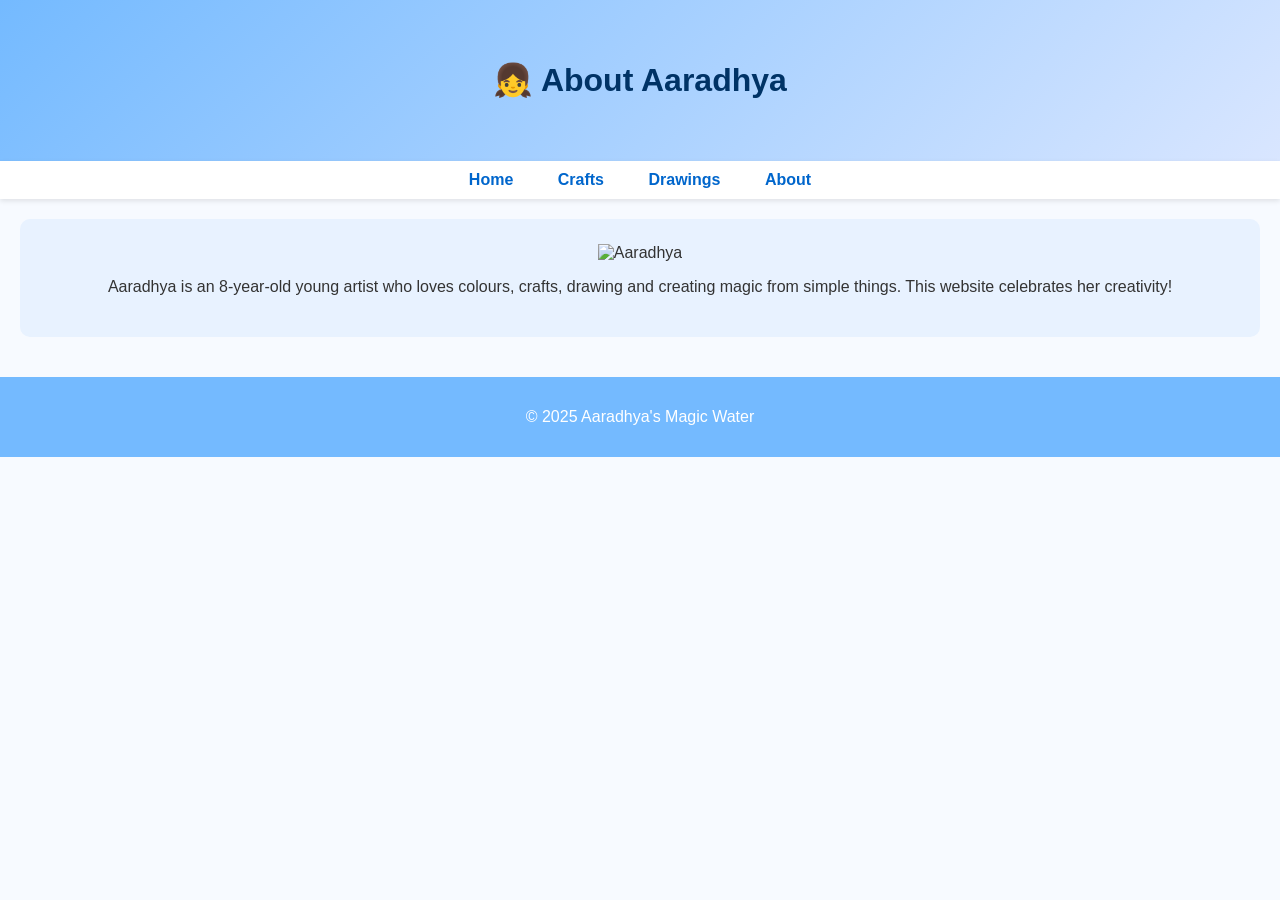
==== about.html @ 0a20c28c "Add about.html for Aaradhya's Magic Water site" ====
<!DOCTYPE html>
<html lang="en">
<head>
    <meta charset="UTF-8">
    <meta name="viewport" content="width=device-width, initial-scale=1.0">
    <title>About - Aaradhya's Magic Water</title>
    <link rel="stylesheet" href="style.css">
</head>
<body>

<header>
    <h1>👧 About Aaradhya</h1>
</header>

<nav>
    <a href="index.html">Home</a>
    <a href="crafts.html">Crafts</a>
    <a href="drawings.html">Drawings</a>
    <a href="about.html">About</a>
</nav>

<section class="section about">
    <img src="images/aaradhya.jpg" class="profile" alt="Aaradhya">
    <p>
        Aaradhya is an 8-year-old young artist who loves colours,
        crafts, drawing and creating magic from simple things.
        This website celebrates her creativity!
    </p>
</section>

<footer>
    <p>© 2025 Aaradhya's Magic Water</p>
</footer>

</body>
</html>
---- style.css ----
body {
    font-family: "Comic Sans MS", Arial, sans-serif;
    margin: 0;
    background: #f7faff;
    color: #333;
}

header {
    background: linear-gradient(135deg, #74baff, #d9e6ff);
    padding: 40px;
    text-align: center;
    color: #003366;
}

nav {
    background: #fff;
    padding: 10px;
    text-align: center;
    box-shadow: 0 2px 5px rgba(0,0,0,0.1);
}

nav a {
    margin: 0 20px;
    text-decoration: none;
    color: #0066cc;
    font-weight: bold;
}

.section {
    padding: 40px;
    text-align: center;
}

.gallery {
    display: flex;
    justify-content: center;
    gap: 20px;
    flex-wrap: wrap;
}

.gallery .item {
    width: 220px;
}

.gallery img {
    width: 100%;
    border-radius: 12px;
    border: 2px solid #bcd7ff;
    box-shadow: 0 2px 5px rgba(0,0,0,0.1);
}

.about {
    background: #e8f2ff;
    border-radius: 10px;
    margin: 20px;
    padding: 25px;
}

footer {
    background: #74baff;
    color: #fff;
    text-align: center;
    padding: 15px;
    margin-top: 40px;
}
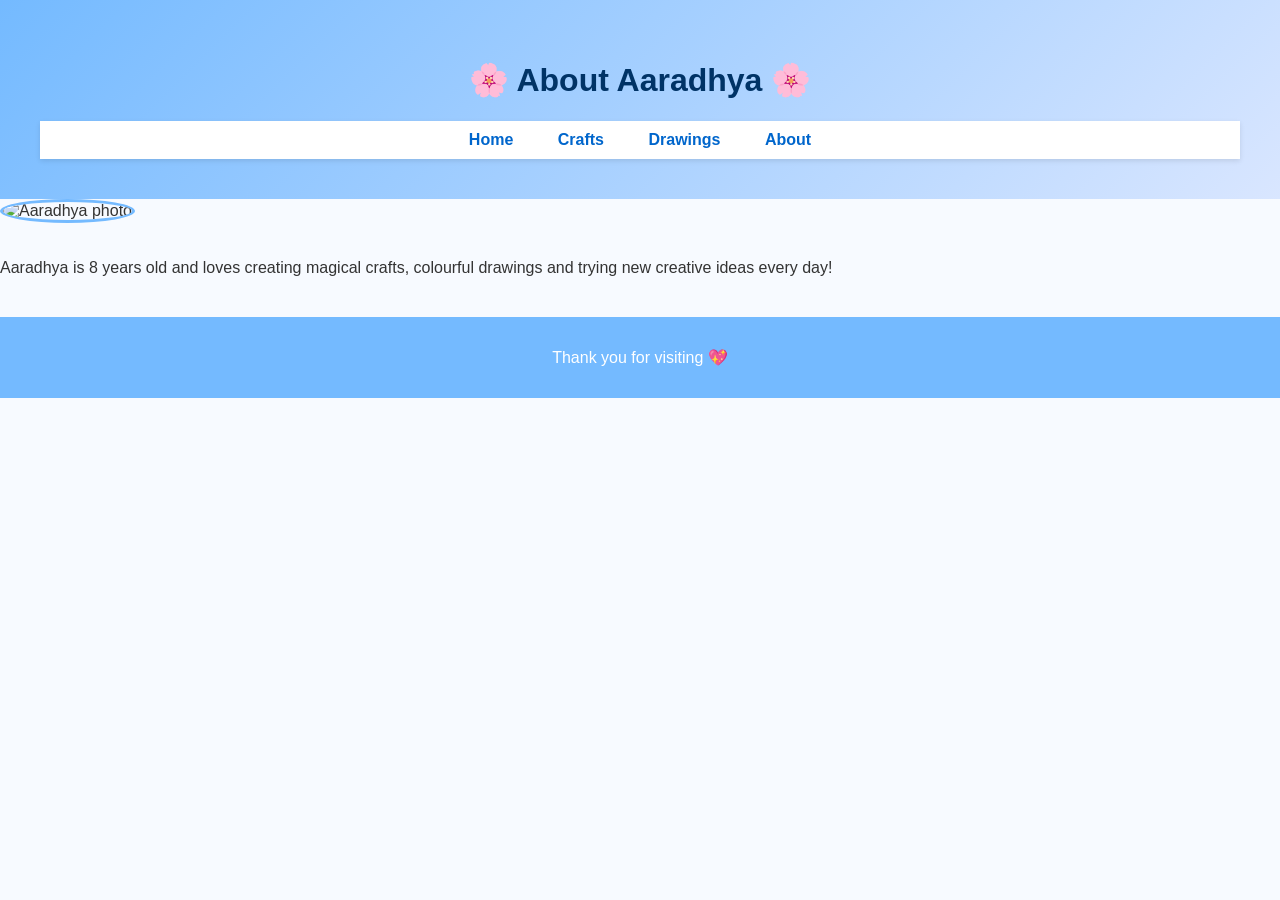
==== commit 36e9a922: "Revise about.html content and structure" ====
--- a/about.html
+++ b/about.html
@@ -1,35 +1,30 @@
 <!DOCTYPE html>
-<html lang="en">
+<html>
 <head>
-    <meta charset="UTF-8">
-    <meta name="viewport" content="width=device-width, initial-scale=1.0">
-    <title>About - Aaradhya's Magic Water</title>
-    <link rel="stylesheet" href="style.css">
+  <meta charset="UTF-8">
+  <title>About | Aaradhya's Magic Water</title>
+  <link rel="stylesheet" href="style.css">
 </head>
 <body>
 
 <header>
-    <h1>👧 About Aaradhya</h1>
-</header>
-
-<nav>
+  <h1>🌸 About Aaradhya 🌸</h1>
+  <nav>
     <a href="index.html">Home</a>
     <a href="crafts.html">Crafts</a>
     <a href="drawings.html">Drawings</a>
     <a href="about.html">About</a>
-</nav>
+  </nav>
+</header>
 
-<section class="section about">
-    <img src="images/aaradhya.jpg" class="profile" alt="Aaradhya">
-    <p>
-        Aaradhya is an 8-year-old young artist who loves colours,
-        crafts, drawing and creating magic from simple things.
-        This website celebrates her creativity!
-    </p>
+<section class="about-section">
+  <img src="images/aaradhya.jpg" class="profile" alt="Aaradhya photo">
+  <p>Aaradhya is 8 years old and loves creating magical crafts,
+     colourful drawings and trying new creative ideas every day!</p>
 </section>
 
 <footer>
-    <p>© 2025 Aaradhya's Magic Water</p>
+  <p>Thank you for visiting 💖</p>
 </footer>
 
 </body>
--- a/style.css
+++ b/style.css
@@ -63,3 +63,11 @@
     padding: 15px;
     margin-top: 40px;
 }
+
+.profile {
+    width: 180px;
+    border-radius: 50%;
+    border: 3px solid #74baff;
+    margin-bottom: 20px;
+}
+
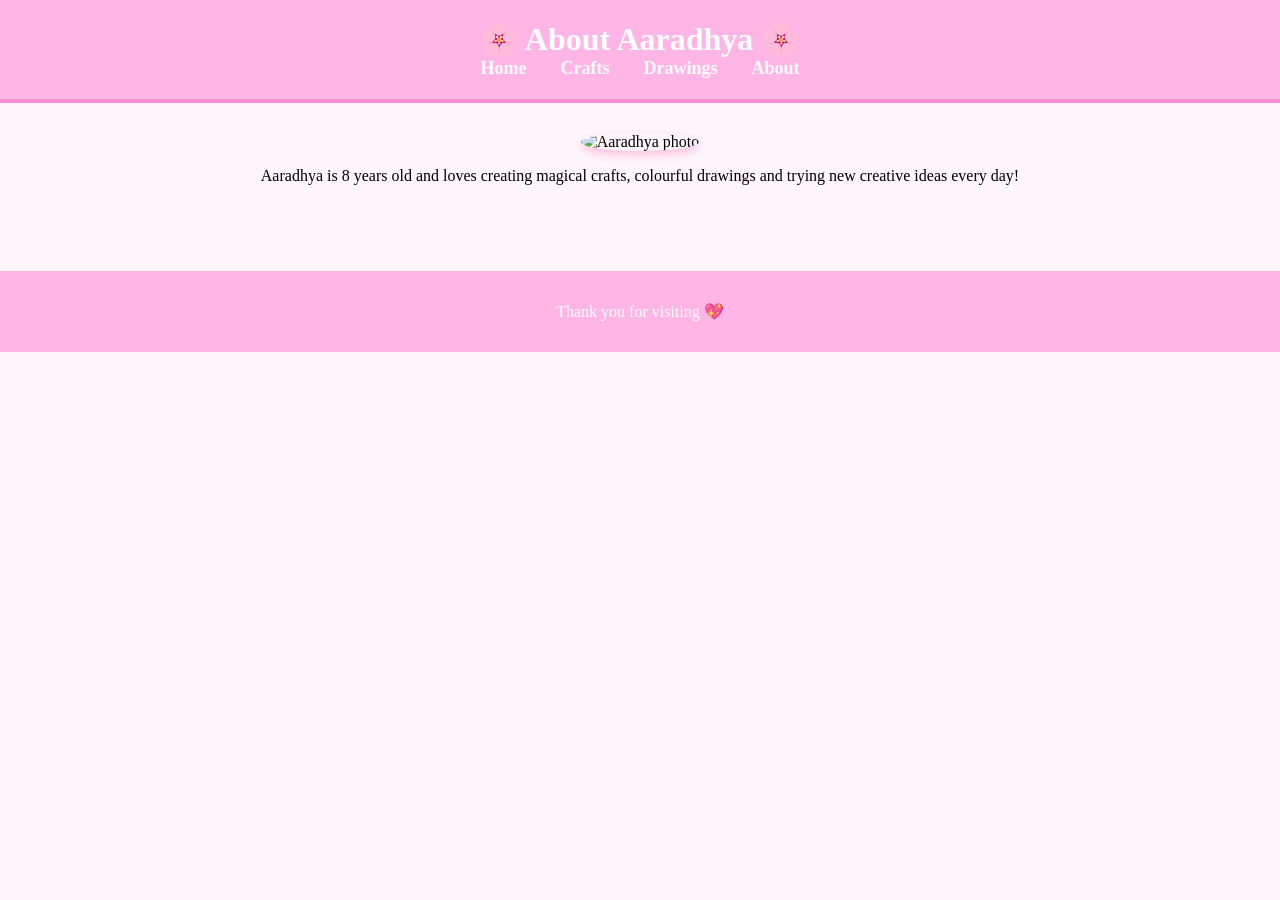
==== commit 5c2bad60: "Update profile image format from .jpg to .jpeg" ====
--- a/about.html
+++ b/about.html
@@ -18,7 +18,7 @@
 </header>
 
 <section class="about-section">
-  <img src="images/aaradhya.jpg" class="profile" alt="Aaradhya photo">
+  <img src="images/aaradhya.jpeg" class="profile" alt="Aaradhya photo">
   <p>Aaradhya is 8 years old and loves creating magical crafts,
      colourful drawings and trying new creative ideas every day!</p>
 </section>
--- a/style.css
+++ b/style.css
@@ -1,73 +1,75 @@
 body {
-    font-family: "Comic Sans MS", Arial, sans-serif;
-    margin: 0;
-    background: #f7faff;
-    color: #333;
+  font-family: 'Comic Sans MS', cursive;
+  background: #fff6fb;
+  text-align: center;
+  margin: 0;
+  padding: 0;
 }
 
 header {
-    background: linear-gradient(135deg, #74baff, #d9e6ff);
-    padding: 40px;
-    text-align: center;
-    color: #003366;
+  background: #ffb6e6;
+  padding: 20px;
+  border-bottom: 4px solid #ff8fd4;
 }
 
-nav {
-    background: #fff;
-    padding: 10px;
-    text-align: center;
-    box-shadow: 0 2px 5px rgba(0,0,0,0.1);
+h1 {
+  margin: 0;
+  color: #ffffff;
 }
 
 nav a {
-    margin: 0 20px;
-    text-decoration: none;
-    color: #0066cc;
-    font-weight: bold;
+  margin: 0 15px;
+  color: white;
+  text-decoration: none;
+  font-weight: bold;
+  font-size: 18px;
 }
 
-.section {
-    padding: 40px;
-    text-align: center;
+nav a:hover {
+  text-decoration: underline;
+}
+
+.welcome {
+  padding: 30px;
+}
+
+.hero-img {
+  width: 70%;
+  border-radius: 20px;
+  margin-top: 20px;
 }
 
 .gallery {
-    display: flex;
-    justify-content: center;
-    gap: 20px;
-    flex-wrap: wrap;
-}
-
-.gallery .item {
-    width: 220px;
+  display: grid;
+  grid-template-columns: repeat(auto-fit, minmax(220px, 1fr));
+  gap: 20px;
+  padding: 30px;
 }
 
 .gallery img {
-    width: 100%;
-    border-radius: 12px;
-    border: 2px solid #bcd7ff;
-    box-shadow: 0 2px 5px rgba(0,0,0,0.1);
+  width: 100%;
+  border-radius: 20px;
+  box-shadow: 0 4px 10px rgba(255, 105, 180, 0.3);
+  transition: transform 0.3s;
 }
 
-.about {
-    background: #e8f2ff;
-    border-radius: 10px;
-    margin: 20px;
-    padding: 25px;
+.gallery img:hover {
+  transform: scale(1.05);
+}
+
+.about-section {
+  padding: 30px;
+}
+
+.profile {
+  width: 200px;
+  border-radius: 50%;
+  box-shadow: 0 4px 10px rgba(255, 105, 180, 0.4);
 }
 
 footer {
-    background: #74baff;
-    color: #fff;
-    text-align: center;
-    padding: 15px;
-    margin-top: 40px;
+  background: #ffb6e6;
+  padding: 15px;
+  margin-top: 40px;
+  color: white;
 }
-
-.profile {
-    width: 180px;
-    border-radius: 50%;
-    border: 3px solid #74baff;
-    margin-bottom: 20px;
-}
-
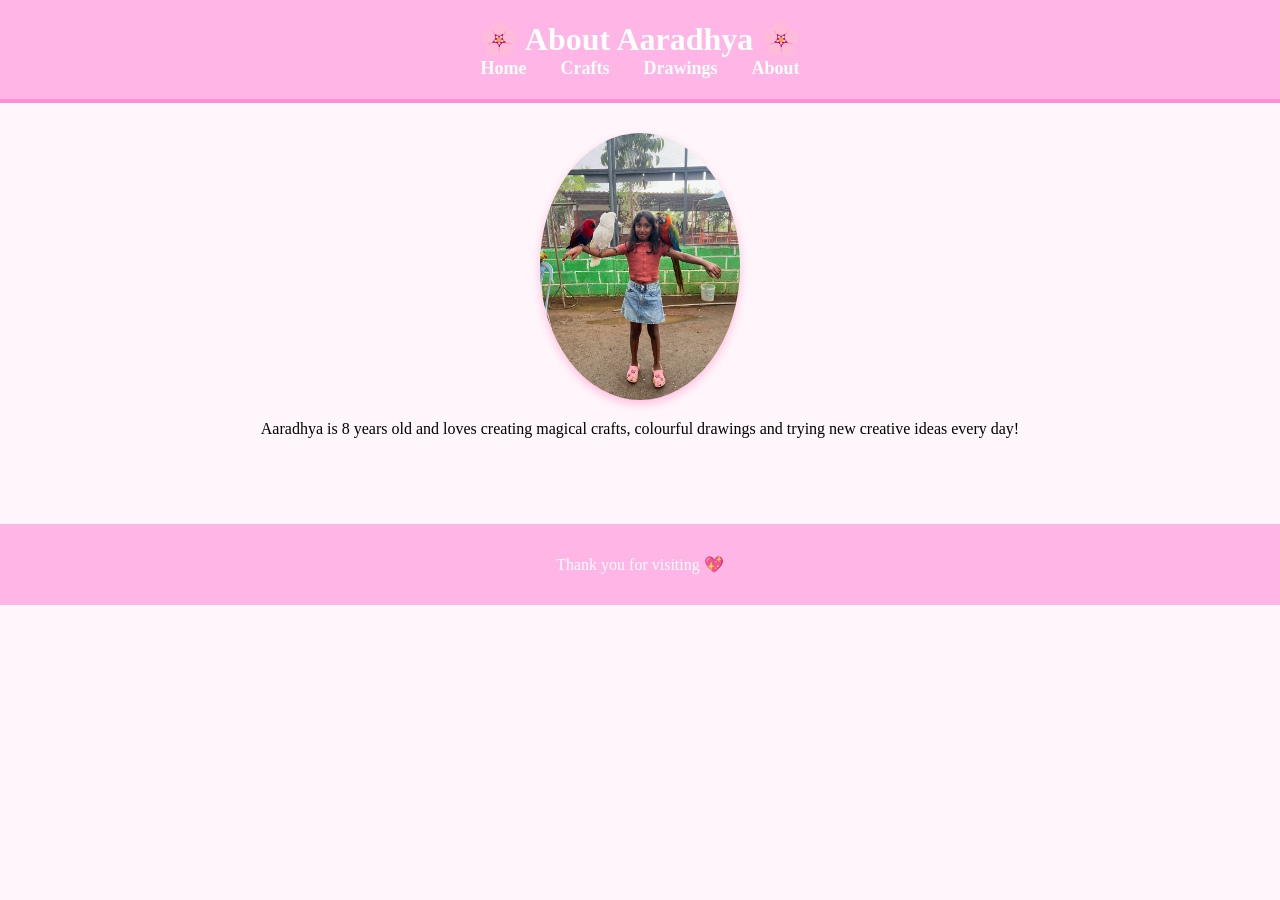
==== commit 4a10a88d: "Fix image source case sensitivity in about.html" ====
--- a/about.html
+++ b/about.html
@@ -18,7 +18,7 @@
 </header>
 
 <section class="about-section">
-  <img src="images/aaradhya.jpeg" class="profile" alt="Aaradhya photo">
+  <img src="images/Aaradhya.jpeg" class="profile" alt="Aaradhya photo">
   <p>Aaradhya is 8 years old and loves creating magical crafts,
      colourful drawings and trying new creative ideas every day!</p>
 </section>
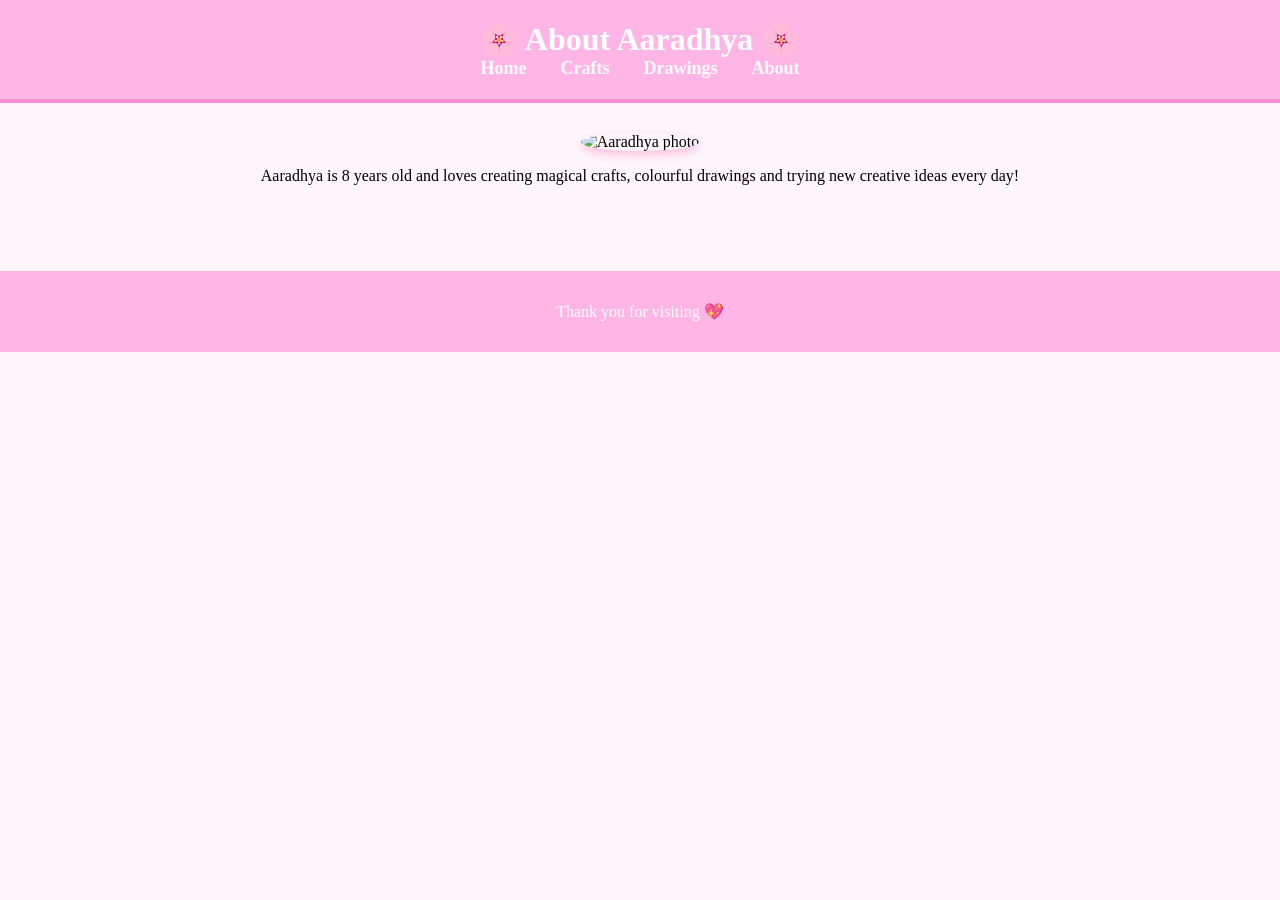
==== commit 4ede532e: "Fix image filename case in about.html" ====
--- a/about.html
+++ b/about.html
@@ -18,7 +18,7 @@
 </header>
 
 <section class="about-section">
-  <img src="images/Aaradhya.jpeg" class="profile" alt="Aaradhya photo">
+  <img src="images/aaradhya.jpg" class="profile" alt="Aaradhya photo">
   <p>Aaradhya is 8 years old and loves creating magical crafts,
      colourful drawings and trying new creative ideas every day!</p>
 </section>
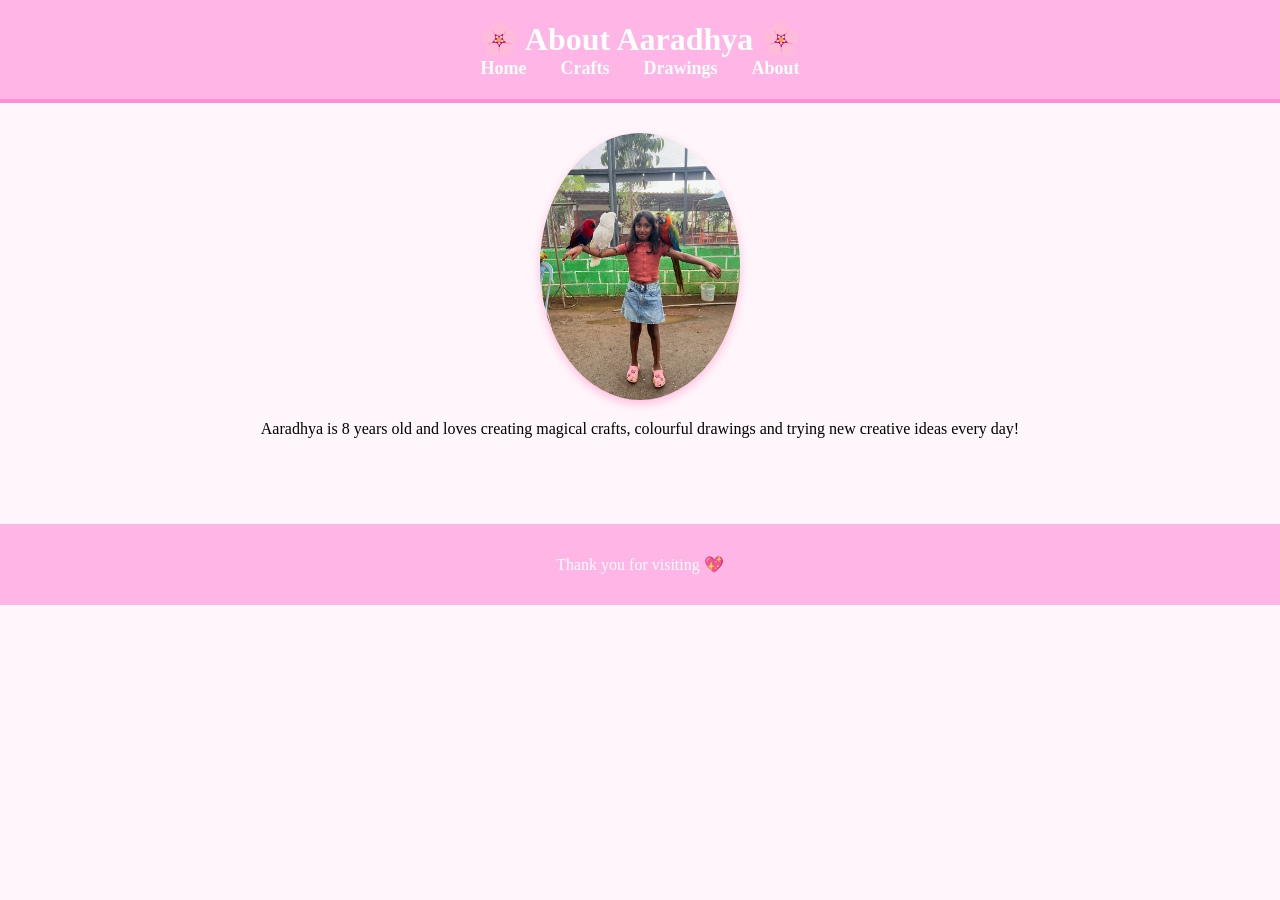
==== commit 9c7ea007: "Fix image source path in about.html" ====
--- a/about.html
+++ b/about.html
@@ -18,7 +18,7 @@
 </header>
 
 <section class="about-section">
-  <img src="images/aaradhya.jpg" class="profile" alt="Aaradhya photo">
+  <img src="./images/aaradhya.jpg" class="profile" alt="Aaradhya photo">
   <p>Aaradhya is 8 years old and loves creating magical crafts,
      colourful drawings and trying new creative ideas every day!</p>
 </section>
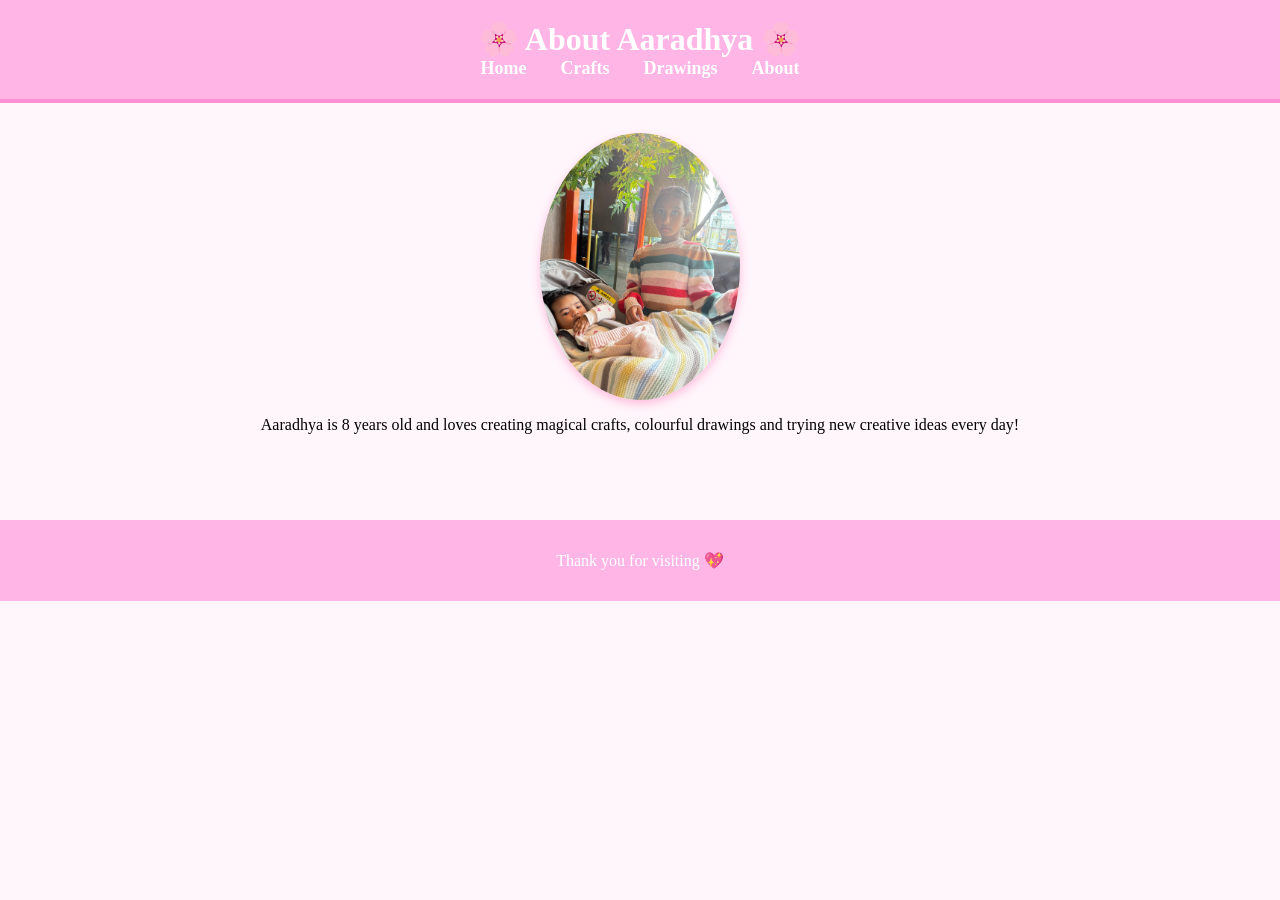
==== commit 63e47f08: "Implement sparkle generator in about.html Added a sparkle generator script to create sparkles on the" ====
--- a/about.html
+++ b/about.html
@@ -1,3 +1,17 @@
+<!-- ✨ Sparkle generator -->
+<script>
+  function createSparkle() {
+    const sparkle = document.createElement('div');
+    sparkle.classList.add('sparkle');
+    sparkle.style.left = Math.random() * window.innerWidth + 'px';
+    sparkle.style.animationDuration = (1 + Math.random()) + 's';
+    document.body.appendChild(sparkle);
+    setTimeout(() => sparkle.remove(), 2000);
+  }
+  setInterval(createSparkle, 150);
+</script>
+
+
 <!DOCTYPE html>
 <html>
 <head>
--- a/style.css
+++ b/style.css
@@ -1,3 +1,102 @@
+/* 🌸 CUTE THEME WITH SPARKLES 🌸 */
+
+body {
+  font-family: 'Comic Sans MS', cursive;
+  background: #fff6fb;
+  text-align: center;
+  margin: 0;
+  padding: 0;
+  overflow-x: hidden;
+}
+
+/* ✨ Sparkle animation */
+.sparkle {
+  position: fixed;
+  top: -10px;
+  width: 6px;
+  height: 6px;
+  background: #ffe3f8;
+  border-radius: 50%;
+  opacity: 0.9;
+  animation: fall 1.8s linear infinite;
+  pointer-events: none;
+}
+
+@keyframes fall {
+  to {
+    transform: translateY(120vh) scale(0.3);
+    opacity: 0;
+  }
+}
+
+/* 🌈 Cute banner */
+.hero-banner {
+  background: linear-gradient(#ffb6e6, #ffd4f3);
+  padding: 40px 20px;
+  border-bottom: 4px solid #ff8fd4;
+}
+
+.hero-banner h2 {
+  margin: 0;
+  color: white;
+  font-size: 32px;
+}
+
+.logo {
+  width: 120px;
+  margin-top: 15px;
+}
+
+/* Existing styling continues below */
+header {
+  background: #ffb6e6;
+  padding: 20px;
+  border-bottom: 4px solid #ff8fd4;
+}
+
+h1 {
+  margin: 0;
+  color: #ffffff;
+}
+
+nav a {
+  margin: 0 15px;
+  color: white;
+  text-decoration: none;
+  font-weight: bold;
+  font-size: 18px;
+}
+
+nav a:hover {
+  text-decoration: underline;
+}
+
+.gallery {
+  display: grid;
+  grid-template-columns: repeat(auto-fit, minmax(220px, 1fr));
+  gap: 20px;
+  padding: 30px;
+}
+
+.gallery img {
+  width: 100%;
+  border-radius: 20px;
+  box-shadow: 0 4px 10px rgba(255, 105, 180, 0.3);
+  transition: transform 0.3s;
+}
+
+.gallery img:hover {
+  transform: scale(1.05);
+}
+
+footer {
+  background: #ffb6e6;
+  padding: 15px;
+  margin-top: 40px;
+  color: white;
+}
+
+
 body {
   font-family: 'Comic Sans MS', cursive;
   background: #fff6fb;
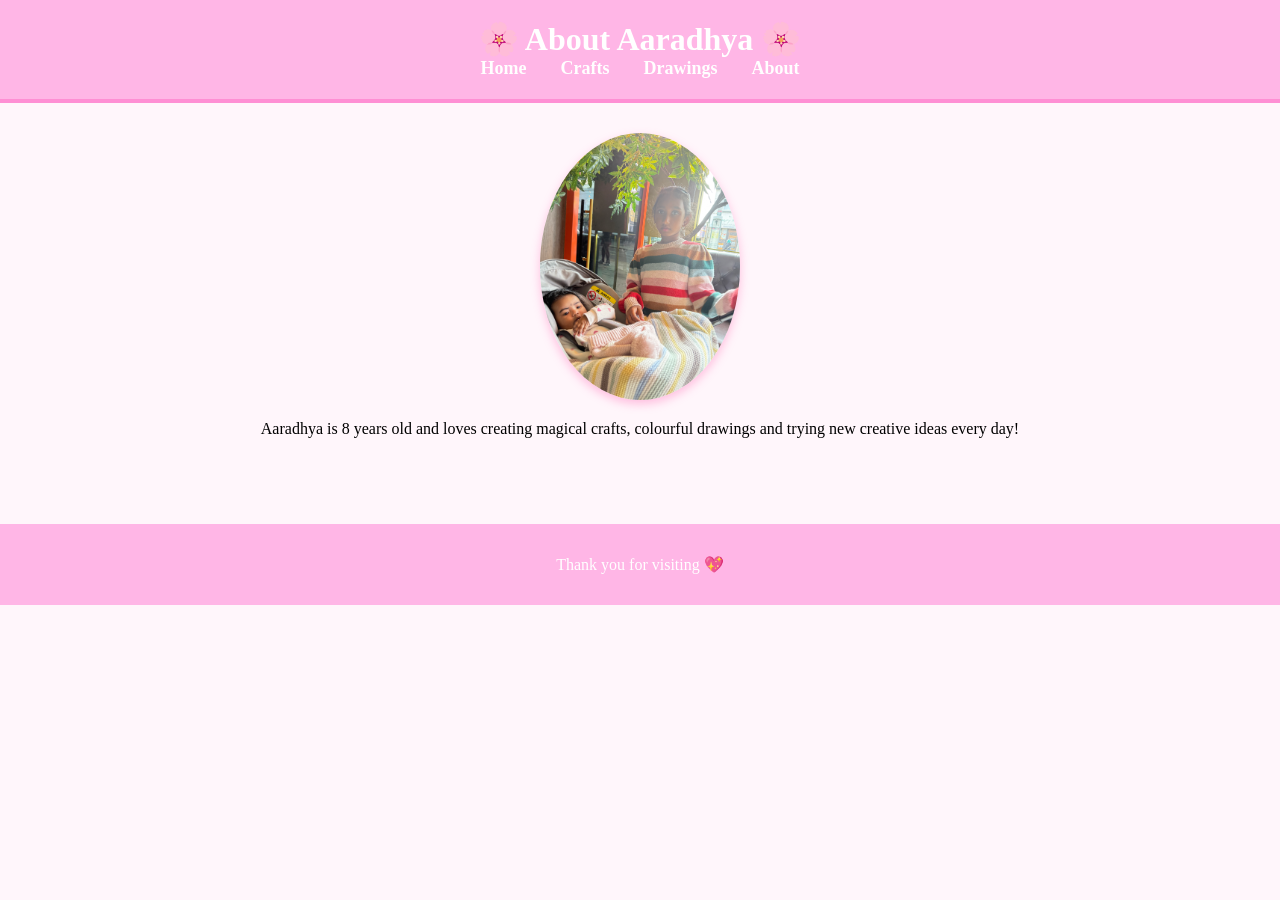
==== commit 86b2b850: "Refactor about.html to remove redundancy Removed duplicate HTML structure and added header." ====
--- a/about.html
+++ b/about.html
@@ -1,3 +1,11 @@
+<!DOCTYPE html>
+<html>
+<head>
+  <meta charset="UTF-8">
+  <title>About | Aaradhya's Magic Water</title>
+  <link rel="stylesheet" href="style.css">
+</head>
+<body>
 <!-- ✨ Sparkle generator -->
 <script>
   function createSparkle() {
@@ -10,17 +18,7 @@
   }
   setInterval(createSparkle, 150);
 </script>
-
-
-<!DOCTYPE html>
-<html>
-<head>
-  <meta charset="UTF-8">
-  <title>About | Aaradhya's Magic Water</title>
-  <link rel="stylesheet" href="style.css">
-</head>
-<body>
-
+  
 <header>
   <h1>🌸 About Aaradhya 🌸</h1>
   <nav>
